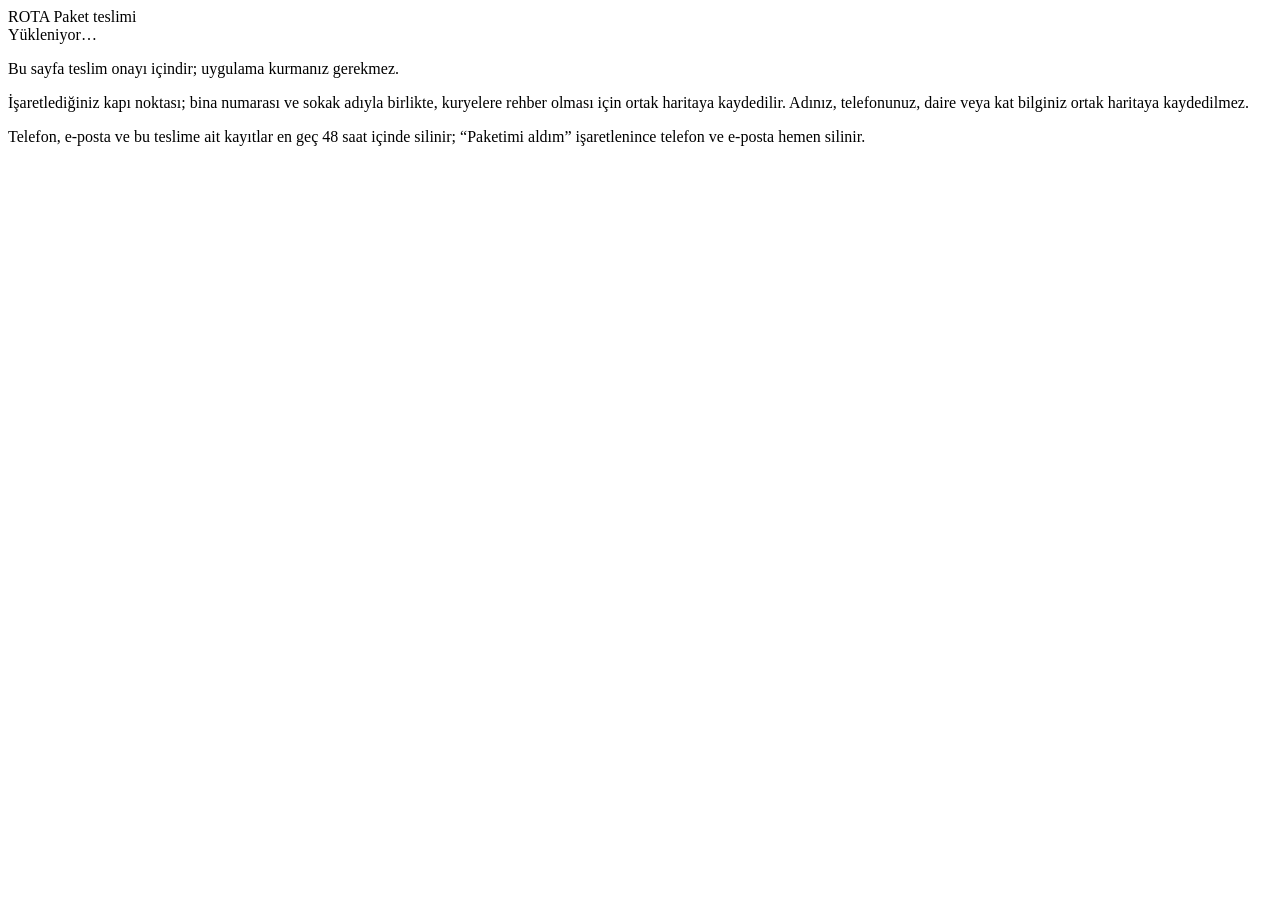
==== app/static/alici.html @ f964876f "Add files via upload" ====
<!doctype html>
<html lang="tr">
<head>
<meta charset="utf-8">
<meta name="viewport" content="width=device-width,initial-scale=1,viewport-fit=cover">
<meta name="robots" content="noindex,nofollow">
<meta name="referrer" content="origin">
<title>Paket teslimi</title>
<link rel="stylesheet" href="/static/leaflet/leaflet.css">
<link rel="stylesheet" href="/static/alici.css?v=1">
</head>
<body>
<header>
  <div class="brand">ROTA <span>Paket teslimi</span></div>
  <div id="addr" class="addr"></div>
</header>

<div id="banner" class="banner" role="status" aria-live="polite">Yükleniyor…</div>

<div id="app" hidden>
  <nav class="tabs" role="tablist">
    <button role="tab" class="tab on" data-tab="aldim" aria-selected="true">Paketimi aldım</button>
    <button role="tab" class="tab" data-tab="kapi" aria-selected="false">Kapının yeri</button>
    <button role="tab" class="tab" data-tab="iletisim" aria-selected="false">İletişim</button>
  </nav>

  <main>
    <section id="tab-aldim" class="pane">
      <label id="takeBox" class="take off">
        <input id="take" type="checkbox" disabled>
        <span class="tick" aria-hidden="true"></span>
        <span class="takeTxt">Paketimi aldım</span>
      </label>
      <p id="takeHint" class="hint">Kurye hedefe ulaşınca bu kutu açılır.</p>
      <p class="warn">Paketi teslim almadan önce kutuyu işaretleyin. İşaretlenmeden teslim edilmiş sayılmaz.</p>
    </section>

    <section id="tab-kapi" class="pane" hidden>
      <p class="hint big">Kapınızın tam önüne işareti koyun: haritaya dokunun ya da işareti sürükleyin. Kuryeler bu noktayı görür.</p>
      <div id="map" aria-label="Harita"></div>
      <div class="row">
        <button id="locate" class="btn ghost" type="button">📍 Konumumu kullan</button>
        <button id="savePin" class="btn" type="button">Kapının yeri burası</button>
      </div>
      <p id="pinMsg" class="msg"></p>
    </section>

    <section id="tab-iletisim" class="pane" hidden>
      <label class="fld">Telefon
        <input id="phone" type="tel" inputmode="tel" autocomplete="tel" placeholder="05xx xxx xx xx">
      </label>
      <label class="fld">E-posta (isteğe bağlı)
        <input id="email" type="email" inputmode="email" autocomplete="email" placeholder="ornek@eposta.com">
      </label>
      <button id="saveContact" class="btn" type="button">Kaydet</button>
      <p id="contactMsg" class="msg"></p>
      <p class="hint">Adınız saklanmaz. Telefon ve e-posta yalnız bu teslim için kullanılır.</p>
    </section>
  </main>
</div>

<footer>
  <p>Bu sayfa teslim onayı içindir; uygulama kurmanız gerekmez.</p>
  <p>İşaretlediğiniz kapı noktası; bina numarası ve sokak adıyla birlikte, kuryelere rehber olması için ortak haritaya kaydedilir. Adınız, telefonunuz, daire veya kat bilginiz ortak haritaya kaydedilmez.</p>
  <p>Telefon, e-posta ve bu teslime ait kayıtlar en geç 48 saat içinde silinir; “Paketimi aldım” işaretlenince telefon ve e-posta hemen silinir.</p>
</footer>

<script src="/static/leaflet/leaflet.js"></script>
<script src="/static/alici.js?v=1"></script>
</body>
</html>
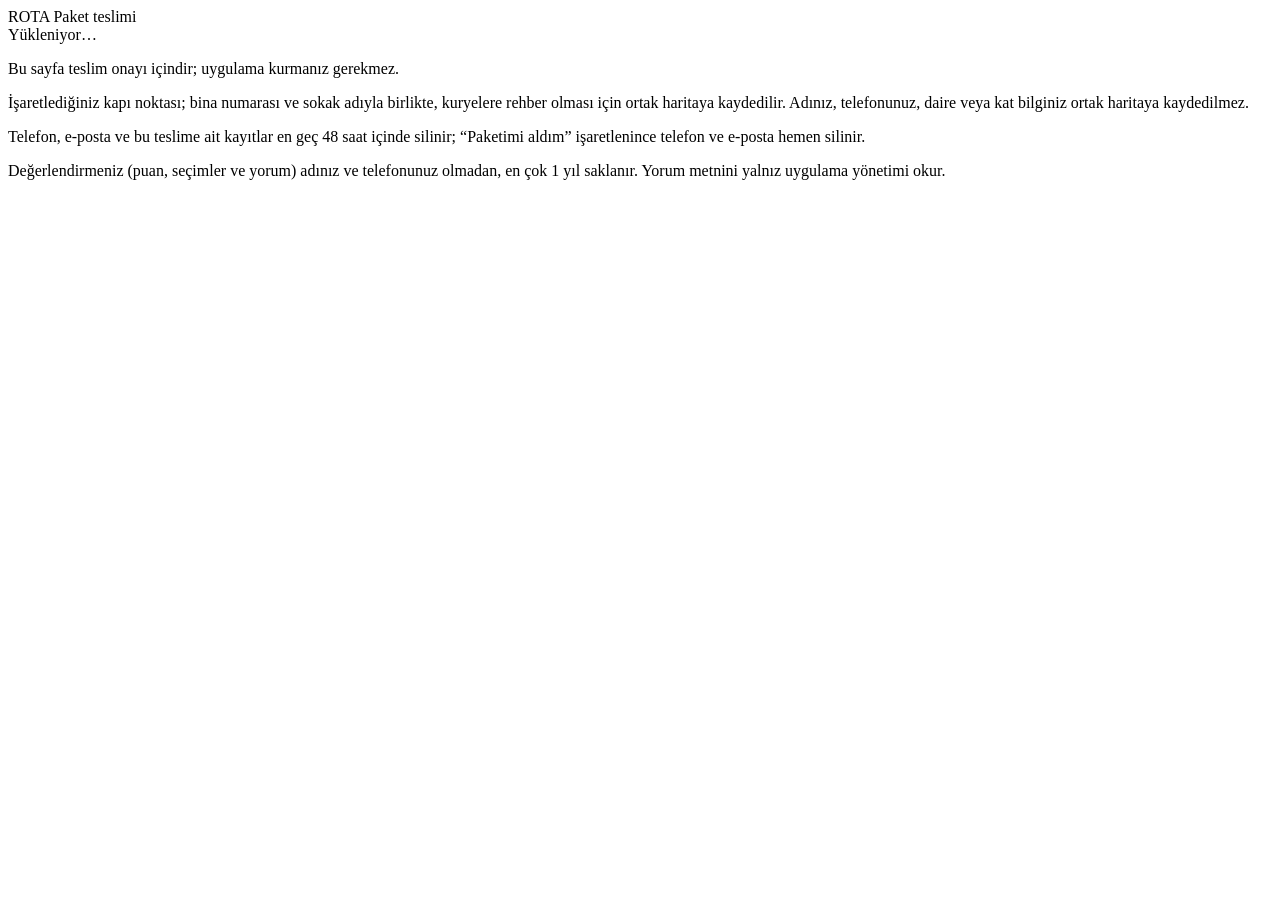
==== commit e239964d: "Add files via upload" ====
--- a/app/static/alici.html
+++ b/app/static/alici.html
@@ -7,7 +7,7 @@
 <meta name="referrer" content="origin">
 <title>Paket teslimi</title>
 <link rel="stylesheet" href="/static/leaflet/leaflet.css">
-<link rel="stylesheet" href="/static/alici.css?v=1">
+<link rel="stylesheet" href="/static/alici.css?v=3">
 </head>
 <body>
 <header>
@@ -21,6 +21,7 @@
   <nav class="tabs" role="tablist">
     <button role="tab" class="tab on" data-tab="aldim" aria-selected="true">Paketimi aldım</button>
     <button role="tab" class="tab" data-tab="kapi" aria-selected="false">Kapının yeri</button>
+    <button role="tab" class="tab" data-tab="degerlendir" aria-selected="false">Değerlendir</button>
     <button role="tab" class="tab" data-tab="iletisim" aria-selected="false">İletişim</button>
   </nav>
 
@@ -33,6 +34,7 @@
       </label>
       <p id="takeHint" class="hint">Kurye hedefe ulaşınca bu kutu açılır.</p>
       <p class="warn">Paketi teslim almadan önce kutuyu işaretleyin. İşaretlenmeden teslim edilmiş sayılmaz.</p>
+      <button id="goReview" class="btn ghost goReview" type="button" hidden>★ Kuryeyi değerlendir</button>
     </section>
 
     <section id="tab-kapi" class="pane" hidden>
@@ -43,6 +45,68 @@
         <button id="savePin" class="btn" type="button">Kapının yeri burası</button>
       </div>
       <p id="pinMsg" class="msg"></p>
+    </section>
+
+    <section id="tab-degerlendir" class="pane" hidden>
+      <p id="rvLocked" class="hint big">Kurye hedefe ulaşınca kuryeyi değerlendirebilirsiniz.</p>
+      <form id="rvForm" class="rv" hidden novalidate>
+        <p id="rvDone" class="note ok" role="status" hidden>Değerlendirmeniz alındı, teşekkürler ✓ İsterseniz aşağıdan değiştirip yeniden gönderebilirsiniz.</p>
+
+        <fieldset class="q">
+          <legend>Kuryeyi nasıl buldunuz? <b class="req">Zorunlu</b></legend>
+          <div class="stars" id="stC">
+            <label class="star"><input type="radio" name="stc" value="1"><span class="g" aria-hidden="true">☆</span><span class="sr">1 yıldız</span></label>
+            <label class="star"><input type="radio" name="stc" value="2"><span class="g" aria-hidden="true">☆</span><span class="sr">2 yıldız</span></label>
+            <label class="star"><input type="radio" name="stc" value="3"><span class="g" aria-hidden="true">☆</span><span class="sr">3 yıldız</span></label>
+            <label class="star"><input type="radio" name="stc" value="4"><span class="g" aria-hidden="true">☆</span><span class="sr">4 yıldız</span></label>
+            <label class="star"><input type="radio" name="stc" value="5"><span class="g" aria-hidden="true">☆</span><span class="sr">5 yıldız</span></label>
+          </div>
+          <p id="stCtxt" class="starTxt" aria-live="polite">Yıldıza dokunun (5 üzerinden)</p>
+        </fieldset>
+
+        <fieldset class="q">
+          <legend>Hangileri doğru? <span class="opt">İsteğe bağlı</span></legend>
+          <div class="chips" id="tags">
+            <button type="button" class="chip" data-k="hizli" aria-pressed="false">Hızlıydı</button>
+            <button type="button" class="chip" data-k="nazik" aria-pressed="false">Nazikti</button>
+            <button type="button" class="chip" data-k="sorunsuz" aria-pressed="false">Sorunsuz teslim</button>
+            <button type="button" class="chip" data-k="saglam" aria-pressed="false">Paket sağlamdı</button>
+            <button type="button" class="chip" data-k="gec" aria-pressed="false">Geç kaldı</button>
+            <button type="button" class="chip" data-k="ozensiz" aria-pressed="false">Özensizdi</button>
+          </div>
+        </fieldset>
+
+        <fieldset class="q">
+          <legend>Adres doğru muydu? <span class="opt">İsteğe bağlı</span></legend>
+          <div class="chips" id="addrOk">
+            <button type="button" class="chip" data-v="1" aria-pressed="false">Evet, doğruydu</button>
+            <button type="button" class="chip" data-v="0" aria-pressed="false">Hayır, yanlıştı</button>
+          </div>
+        </fieldset>
+
+        <fieldset class="q">
+          <legend>Bu uygulamayla deneyiminiz nasıldı? <span class="opt">İsteğe bağlı</span></legend>
+          <div class="stars" id="stA">
+            <label class="star"><input type="radio" name="sta" value="1"><span class="g" aria-hidden="true">☆</span><span class="sr">1 yıldız</span></label>
+            <label class="star"><input type="radio" name="sta" value="2"><span class="g" aria-hidden="true">☆</span><span class="sr">2 yıldız</span></label>
+            <label class="star"><input type="radio" name="sta" value="3"><span class="g" aria-hidden="true">☆</span><span class="sr">3 yıldız</span></label>
+            <label class="star"><input type="radio" name="sta" value="4"><span class="g" aria-hidden="true">☆</span><span class="sr">4 yıldız</span></label>
+            <label class="star"><input type="radio" name="sta" value="5"><span class="g" aria-hidden="true">☆</span><span class="sr">5 yıldız</span></label>
+          </div>
+          <p id="stAtxt" class="starTxt" aria-live="polite"></p>
+          <button type="button" id="stAclear" class="lnk" hidden>Seçimi kaldır</button>
+        </fieldset>
+
+        <label class="fld" for="comment">Yorumunuz <span class="opt">İsteğe bağlı</span>
+          <textarea id="comment" rows="4" maxlength="500" placeholder="Eklemek istediğiniz bir şey var mı?"></textarea>
+        </label>
+        <p class="cnt"><span id="cnt">0</span> / 500</p>
+        <p class="hint">Yorumda telefon numarası, adres ya da kimlik bilgisi yazmayın. Yorumunuzu yalnız uygulama yönetimi okur; kuryeye ve işyerine gösterilmez.</p>
+
+        <button id="rvSend" class="btn" type="submit">Gönder</button>
+        <p id="rvMsg" class="msg" role="status" aria-live="polite"></p>
+        <p class="hint">Değerlendirmeniz adınız ve telefonunuz olmadan kaydedilir; kuryenin genel puanına katılır.</p>
+      </form>
     </section>
 
     <section id="tab-iletisim" class="pane" hidden>
@@ -63,9 +127,10 @@
   <p>Bu sayfa teslim onayı içindir; uygulama kurmanız gerekmez.</p>
   <p>İşaretlediğiniz kapı noktası; bina numarası ve sokak adıyla birlikte, kuryelere rehber olması için ortak haritaya kaydedilir. Adınız, telefonunuz, daire veya kat bilginiz ortak haritaya kaydedilmez.</p>
   <p>Telefon, e-posta ve bu teslime ait kayıtlar en geç 48 saat içinde silinir; “Paketimi aldım” işaretlenince telefon ve e-posta hemen silinir.</p>
+  <p>Değerlendirmeniz (puan, seçimler ve yorum) adınız ve telefonunuz olmadan, en çok 1 yıl saklanır. Yorum metnini yalnız uygulama yönetimi okur.</p>
 </footer>
 
 <script src="/static/leaflet/leaflet.js"></script>
-<script src="/static/alici.js?v=1"></script>
+<script src="/static/alici.js?v=2"></script>
 </body>
 </html>
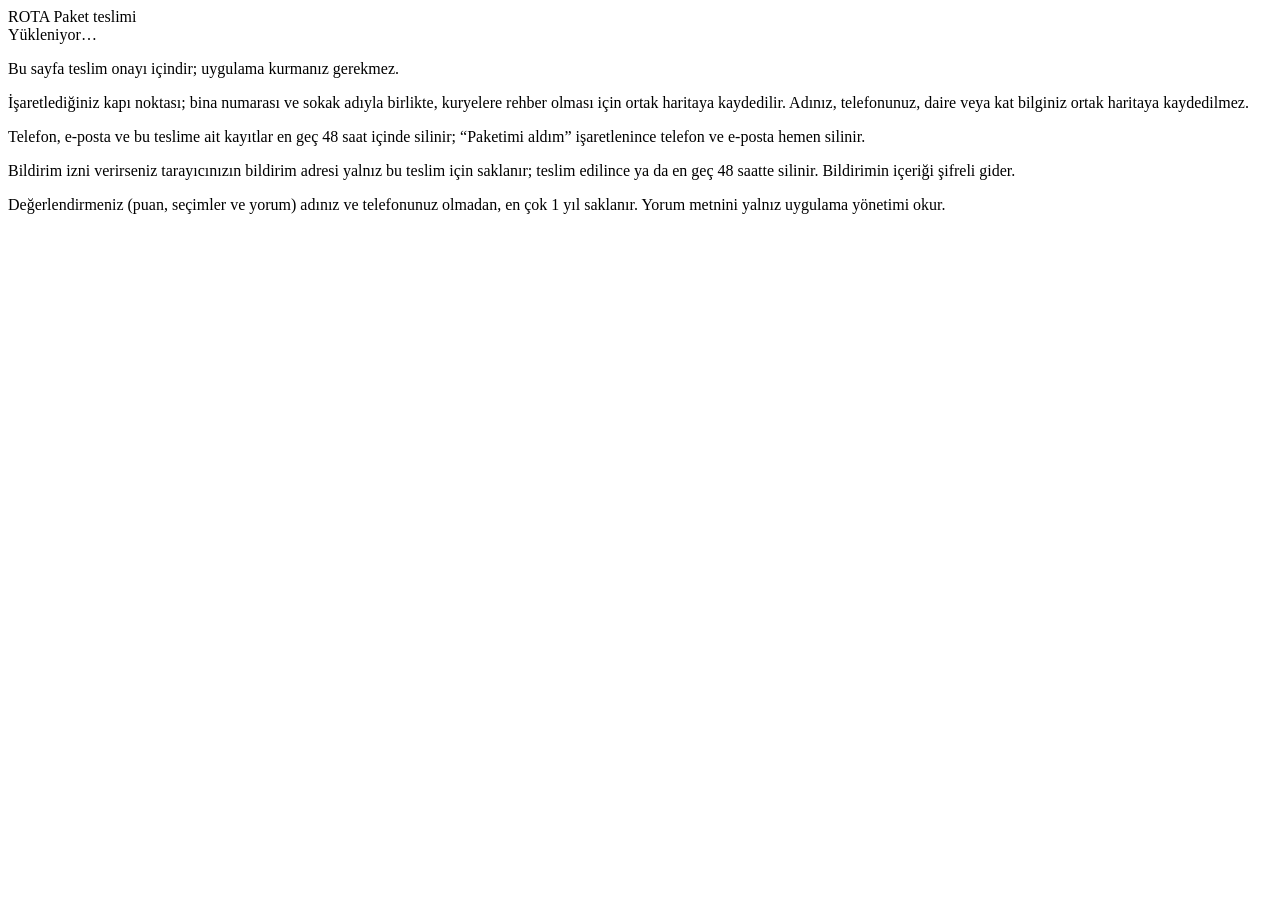
==== commit 6d3ca3d6: "Add files via upload" ====
--- a/app/static/alici.html
+++ b/app/static/alici.html
@@ -6,14 +6,39 @@
 <meta name="robots" content="noindex,nofollow">
 <meta name="referrer" content="origin">
 <title>Paket teslimi</title>
+<meta name="theme-color" content="#0D1B2A">
+<meta name="apple-mobile-web-app-capable" content="yes">
+<meta name="apple-mobile-web-app-title" content="Kargom">
+<link rel="apple-touch-icon" href="/static/alici-180.png">
+<link rel="icon" href="/static/alici-192.png">
+<!--MANIFEST-->
 <link rel="stylesheet" href="/static/leaflet/leaflet.css">
-<link rel="stylesheet" href="/static/alici.css?v=3">
+<link rel="stylesheet" href="/static/alici.css?v=5">
 </head>
 <body>
 <header>
   <div class="brand">ROTA <span>Paket teslimi</span></div>
   <div id="addr" class="addr"></div>
 </header>
+
+<!-- 1.18.0: süreç çubuğu (Migros'taki gibi üç parça) + tarayıcı bildirimi -->
+<section id="track" class="track" aria-labelledby="trackTitle" hidden>
+  <div class="trackHead">
+    <h1 id="trackTitle" class="trackTitle">Kargonuz yolda</h1>
+  </div>
+  <ol class="steps" aria-label="Teslimat süreci">
+    <li class="step" id="st-preparing"><span class="seg" aria-hidden="true"></span><span class="lbl">Hazırlanıyor</span><span class="t" id="t-preparing"></span></li>
+    <li class="step" id="st-onway"><span class="seg" aria-hidden="true"></span><span class="lbl">Yolda</span><span class="t" id="t-onway"></span></li>
+    <li class="step" id="st-delivered"><span class="seg" aria-hidden="true"></span><span class="lbl">Teslim edildi</span><span class="t" id="t-delivered"></span></li>
+  </ol>
+  <div id="pushBox" class="pushBox" hidden>
+    <button id="pushOn" class="btn bell" type="button" hidden>🔔 Yola çıkınca bildirim al</button>
+    <p id="pushState" class="pushState" hidden></p>
+    <button id="pushOff" class="lnk" type="button" hidden>Bu teslimin bildirimini kapat</button>
+    <p id="iosHint" class="iosHint" hidden>📲 <b>iPhone'da bildirim için:</b> Safari'de alttaki <b>Paylaş</b> düğmesine, sonra <b>Ana Ekrana Ekle</b>'ye dokunun. Ana ekrandaki <b>Kargom</b> simgesinden açıp “Bildirim al”a basın.</p>
+    <p id="pushMsg" class="msg" role="status" aria-live="polite"></p>
+  </div>
+</section>
 
 <div id="banner" class="banner" role="status" aria-live="polite">Yükleniyor…</div>
 
@@ -127,10 +152,11 @@
   <p>Bu sayfa teslim onayı içindir; uygulama kurmanız gerekmez.</p>
   <p>İşaretlediğiniz kapı noktası; bina numarası ve sokak adıyla birlikte, kuryelere rehber olması için ortak haritaya kaydedilir. Adınız, telefonunuz, daire veya kat bilginiz ortak haritaya kaydedilmez.</p>
   <p>Telefon, e-posta ve bu teslime ait kayıtlar en geç 48 saat içinde silinir; “Paketimi aldım” işaretlenince telefon ve e-posta hemen silinir.</p>
+  <p>Bildirim izni verirseniz tarayıcınızın bildirim adresi yalnız bu teslim için saklanır; teslim edilince ya da en geç 48 saatte silinir. Bildirimin içeriği şifreli gider.</p>
   <p>Değerlendirmeniz (puan, seçimler ve yorum) adınız ve telefonunuz olmadan, en çok 1 yıl saklanır. Yorum metnini yalnız uygulama yönetimi okur.</p>
 </footer>
 
 <script src="/static/leaflet/leaflet.js"></script>
-<script src="/static/alici.js?v=2"></script>
+<script src="/static/alici.js?v=4"></script>
 </body>
 </html>
